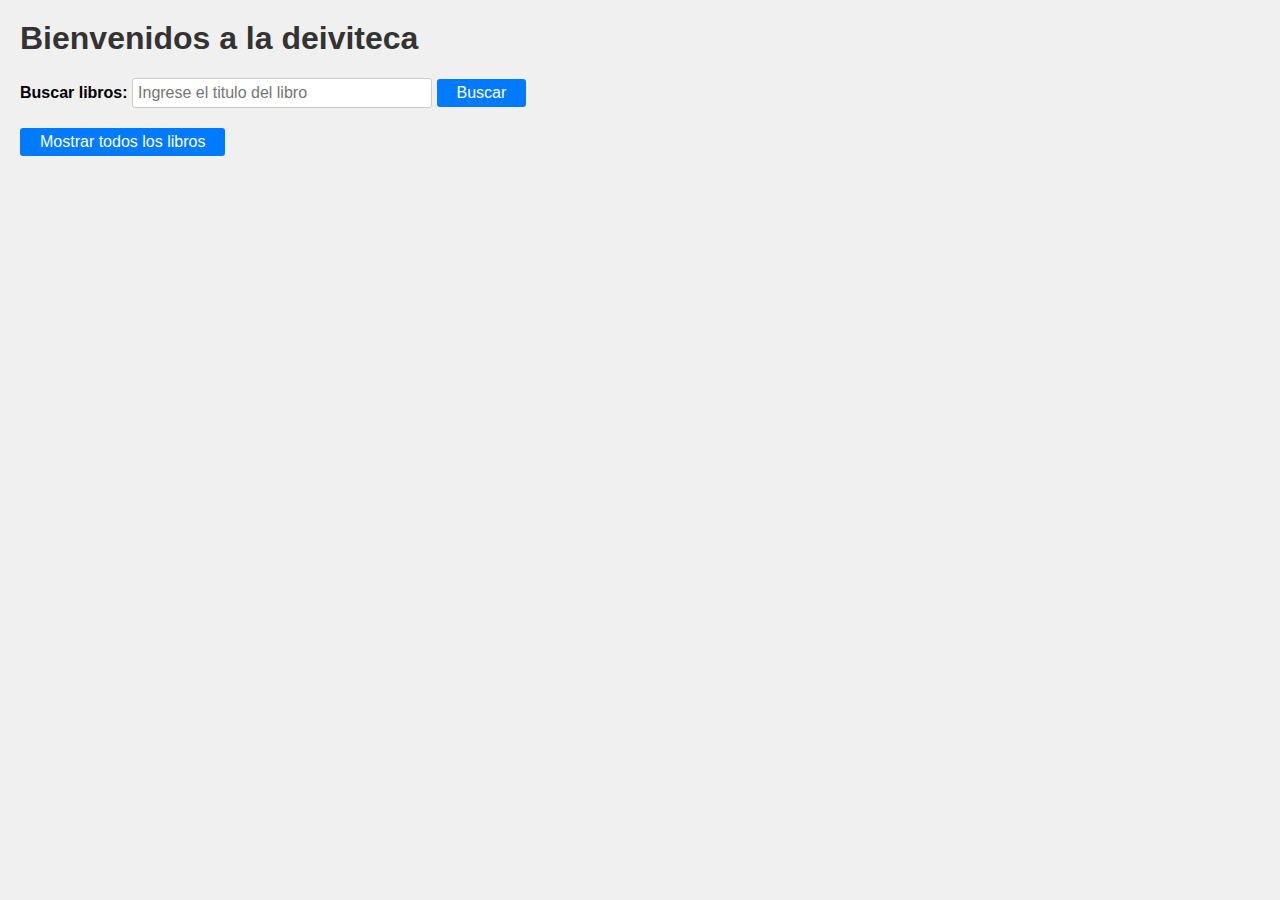
==== Proyecto/index.html @ df466c84 "Se subieron todos los archivos" ====
<html>
<head>
    <title>Biblioteca</title>
    <style>
        body {
            font-family: Arial, sans-serif;
            margin: 0;
            padding: 20px;
            background-color: #f0f0f0;
        }
        h1 {
            color: #333;
        }
        form {
            margin-top: 20px;
        }
        label {
            font-weight: bold;
        }
        input[type="text"] {
            padding: 5px;
            width: 300px;
            border: 1px solid #ccc;
            border-radius: 3px;
            font-size: 16px;
        }
        input[type="submit"] {
            padding: 5px 20px;
            background-color: #007bff;
            color: white;
            border: none;
            border-radius: 3px;
            font-size: 16px;
            cursor: pointer;
        }
    </style>
</head>
<body>
    <h1>Bienvenidos a la deiviteca</h1>
    <form action="/search" method="GET">
        <label for="q">Buscar libros:</label>
        <input type="text" name="q" placeholder="Ingrese el titulo del libro"/>
        <input type="submit" value="Buscar"/>
    </form>
    <form action="/show_all_books" method="GET">
        <input type="submit" value="Mostrar todos los libros"/>
    </form>
</body>
</html>
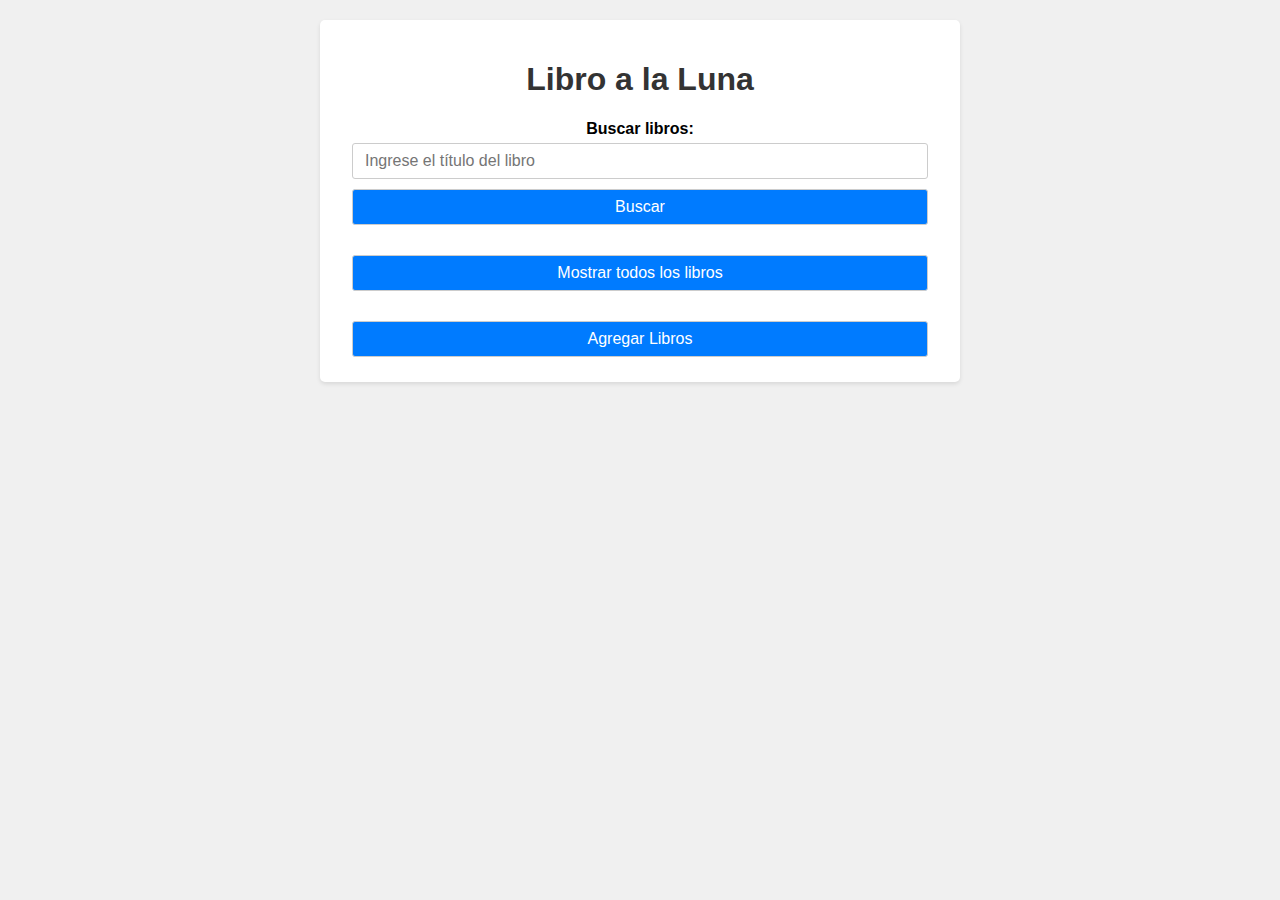
==== commit ec1107cf: "Se subió todo" ====
--- a/Proyecto/index.html
+++ b/Proyecto/index.html
@@ -1,6 +1,8 @@
+<!DOCTYPE html>
 <html>
 <head>
-    <title>Biblioteca</title>
+    <meta charset="UTF-8">
+    <title>Libro a la Luna</title>
     <style>
         body {
             font-family: Arial, sans-serif;
@@ -10,40 +12,54 @@
         }
         h1 {
             color: #333;
+            text-align: center;
+        }
+        .container {
+            max-width: 600px;
+            margin: 0 auto;
+            padding: 20px;
+            background-color: #fff;
+            border-radius: 5px;
+            box-shadow: 0 2px 4px rgba(0, 0, 0, 0.1);
         }
         form {
             margin-top: 20px;
+            text-align: center;
         }
         label {
             font-weight: bold;
         }
-        input[type="text"] {
-            padding: 5px;
-            width: 300px;
+        input[type="text"],
+        input[type="submit"] {
+            padding: 8px 12px;
+            margin: 5px;
             border: 1px solid #ccc;
             border-radius: 3px;
             font-size: 16px;
+            width: calc(100% - 24px); /* 24px for padding and border */
+            box-sizing: border-box;
         }
         input[type="submit"] {
-            padding: 5px 20px;
             background-color: #007bff;
             color: white;
-            border: none;
-            border-radius: 3px;
-            font-size: 16px;
             cursor: pointer;
         }
     </style>
 </head>
 <body>
-    <h1>Bienvenidos a la deiviteca</h1>
-    <form action="/search" method="GET">
-        <label for="q">Buscar libros:</label>
-        <input type="text" name="q" placeholder="Ingrese el titulo del libro"/>
-        <input type="submit" value="Buscar"/>
-    </form>
-    <form action="/show_all_books" method="GET">
-        <input type="submit" value="Mostrar todos los libros"/>
-    </form>
+    <div class="container">
+        <h1>Libro a la Luna</h1>
+        <form action="/search_all" method="GET">
+            <label for="q">Buscar libros:</label><br>
+            <input type="text" name="q" placeholder="Ingrese el título del libro"><br>
+            <input type="submit" value="Buscar">
+        </form>
+        <form action="/show_all_books" method="GET">
+            <input type="submit" value="Mostrar todos los libros">
+        </form>
+        <form action="/add_book" method="GET">
+            <input type="submit" value="Agregar Libros">
+        </form>
+    </div>
 </body>
 </html>
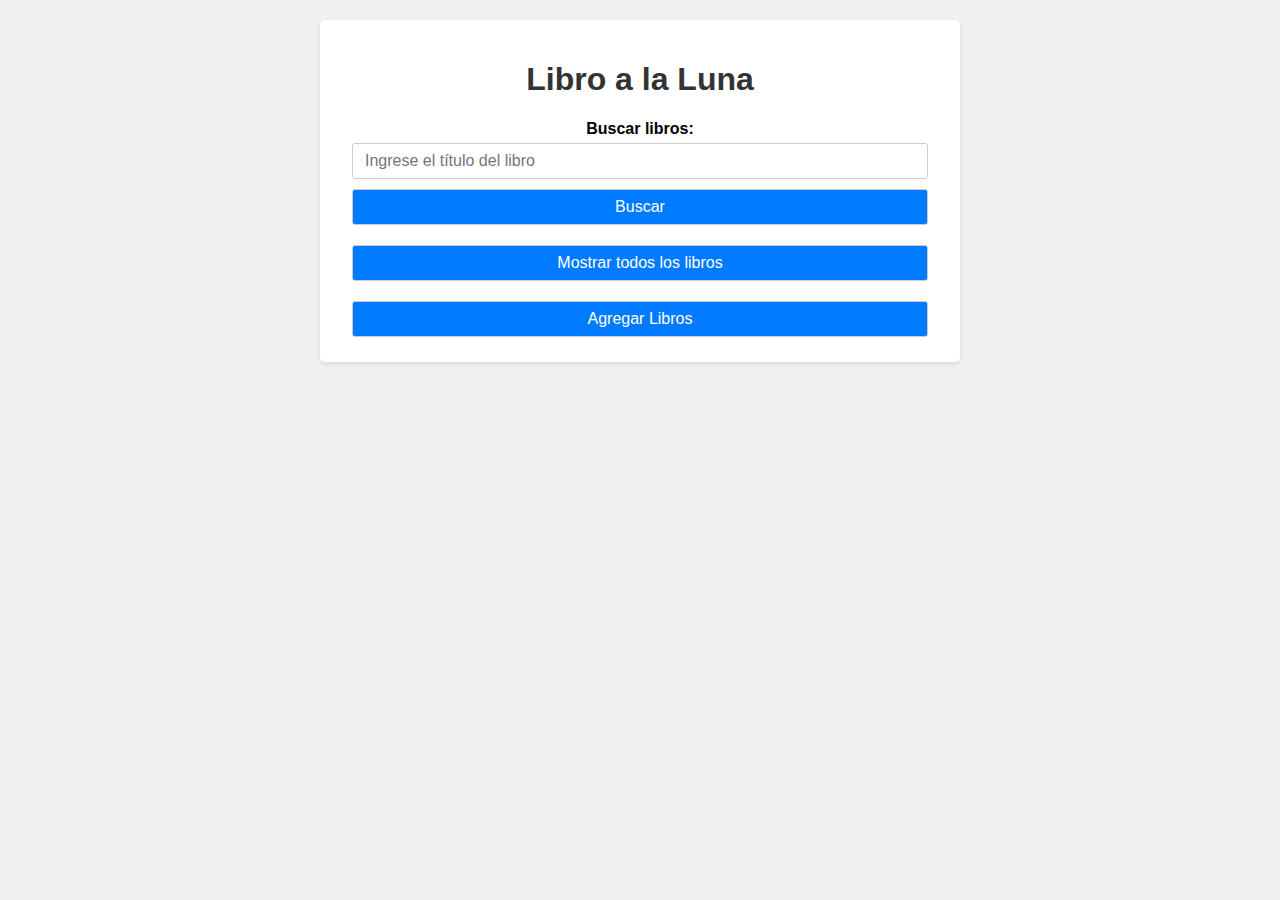
==== commit 7601c886: "Mensaje" ====
--- a/Proyecto/index.html
+++ b/Proyecto/index.html
@@ -44,6 +44,27 @@
             color: white;
             cursor: pointer;
         }
+        .button-container {
+            margin-top: 10px;
+            text-align: center;
+        }
+        .button {
+            display: inline-block;
+            padding: 8px 12px;
+            margin: 5px;
+            border: 1px solid #ccc;
+            border-radius: 3px;
+            font-size: 16px;
+            width: calc(100% - 24px); /* 24px for padding and border */
+            box-sizing: border-box;
+            text-decoration: none; /* Quitar subrayado del enlace */
+            background-color: #007bff;
+            color: white;
+            cursor: pointer;
+        }
+        .button:hover {
+            background-color: #0056b3;
+        }
     </style>
 </head>
 <body>
@@ -54,12 +75,12 @@
             <input type="text" name="q" placeholder="Ingrese el título del libro"><br>
             <input type="submit" value="Buscar">
         </form>
-        <form action="/show_all_books" method="GET">
-            <input type="submit" value="Mostrar todos los libros">
-        </form>
-        <form action="/add_book" method="GET">
-            <input type="submit" value="Agregar Libros">
-        </form>
+        <div class="button-container">
+            <a href="/show_all_books" class="button">Mostrar todos los libros</a>
+        </div>
+        <div class="button-container">
+            <a href="/add_book" class="button">Agregar Libros</a>
+        </div>
     </div>
 </body>
 </html>
